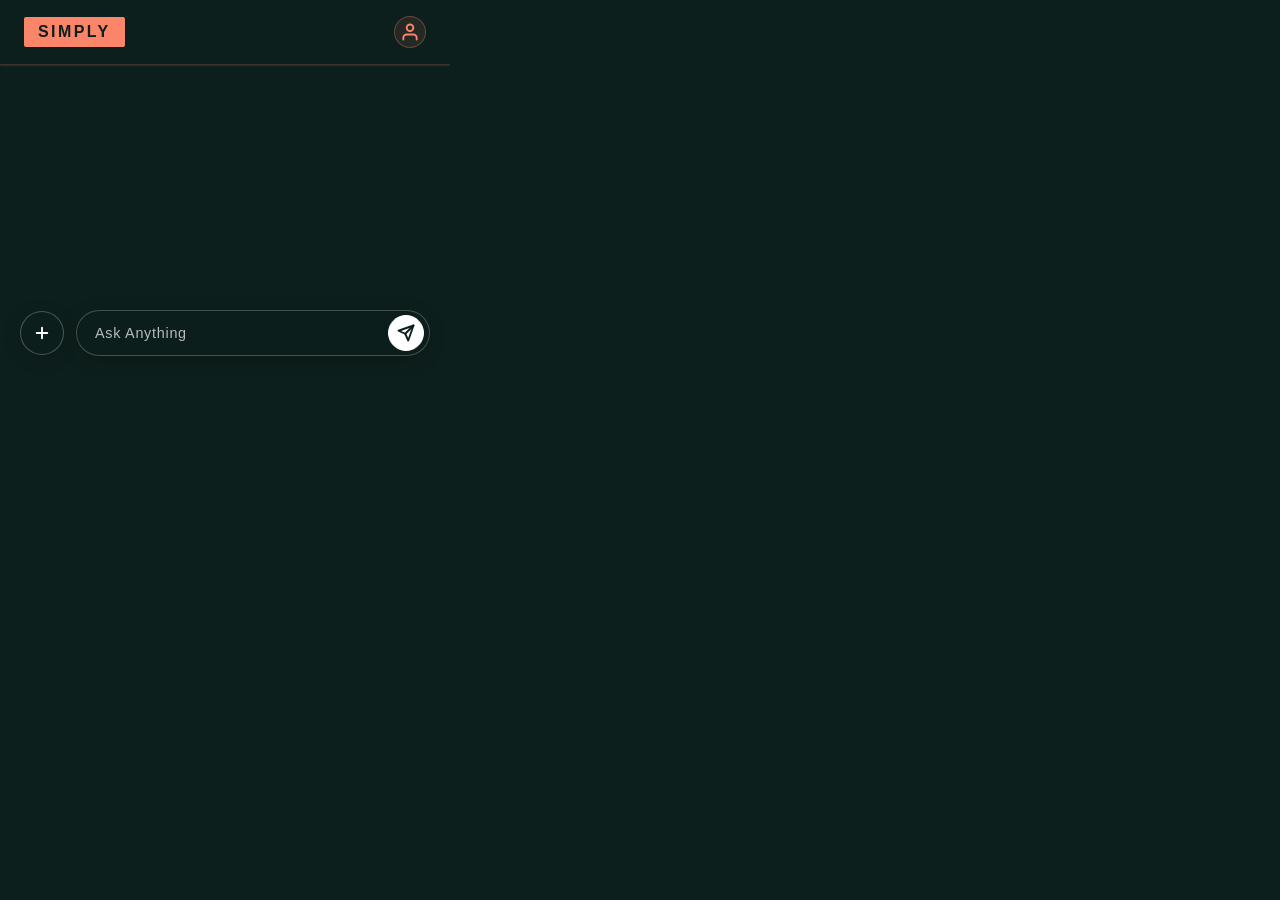
==== chrome-extension/popup.html @ e08ce3d7 "modifying the code" ====
<!DOCTYPE html>
<html lang="en">
<head>
  <meta charset="UTF-8">
  <meta name="viewport" content="width=device-width, initial-scale=1.0">
  <title>Simply Assistant</title>
  <link rel="stylesheet" href="popup.css">
  <link rel="preconnect" href="https://fonts.googleapis.com">
  <link rel="preconnect" href="https://fonts.gstatic.com" crossorigin>
  <link href="https://api.fontshare.com/v2/css?f[]=satoshi@300,400,500,700,800,900&display=swap" rel="stylesheet">
</head>
<body>
  <div class="popup-container">
    <header class="header">
      <div class="brand signup-btn">SIMPLY</div>
      <div class="user-avatar" title="Account Settings">
        <svg width="20" height="20" viewBox="0 0 24 24" fill="none" stroke="#fb8569" stroke-width="2.2" stroke-linecap="round" stroke-linejoin="round">
          <path d="M20 21v-2a4 4 0 0 0-4-4H8a4 4 0 0 0-4 4v2"></path>
          <circle cx="12" cy="7" r="4"></circle>
        </svg>
      </div>
    </header>

    <main class="content">
      <div class="chat-section">
        <div class="input-wrapper">
          
          <div class="plus-dropdown-container">
            <button id="plus-btn" class="plus-btn" title="Add feature">
              <svg width="18" height="18" viewBox="0 0 24 24" fill="none" stroke="#ffffff" stroke-width="2.5" stroke-linecap="round" stroke-linejoin="round">
                <line x1="12" y1="5" x2="12" y2="19"></line>
                <line x1="5" y1="12" x2="19" y2="12"></line>
              </svg>
            </button>
            <div id="features-dropdown" class="features-dropdown">
              <div class="dropdown-item" id="menu-summary">
                <svg width="16" height="16" viewBox="0 0 24 24" fill="none" stroke="#ffffff" stroke-width="2" stroke-linecap="round" stroke-linejoin="round">
                  <line x1="21" y1="10" x2="3" y2="10"></line>
                  <line x1="21" y1="6" x2="3" y2="6"></line>
                  <line x1="21" y1="14" x2="3" y2="14"></line>
                  <line x1="21" y1="18" x2="3" y2="18"></line>
                </svg>
                <span>SUMMARY</span>
              </div>
            </div>
          </div>

          <input type="text" id="query-input" placeholder="Ask Anything" autocomplete="off" />
          
          <button id="send-btn" class="send-btn" title="Send Question">
            <svg class="send-icon" width="18" height="18" viewBox="0 0 24 24" fill="none" stroke="#0d1f1c" stroke-width="2.5" stroke-linecap="round" stroke-linejoin="round">
              <line x1="22" y1="2" x2="11" y2="13"></line>
              <polygon points="22 2 15 22 11 13 2 9 22 2"></polygon>
            </svg>
          </button>
        </div>
      </div>
    </main>
  </div>

  <script src="popup.js"></script>
</body>
</html>
---- chrome-extension/popup.css ----
/* Reset & Root Variables */
* {
  margin: 0;
  padding: 0;
  box-sizing: border-box;
}

html, body {
  width: 450px;
  height: 600px;
  max-height: 600px;
  background-color: #0d1f1c;
  color: #ffffff;
  font-family: 'Satoshi', -apple-system, BlinkMacSystemFont, sans-serif;
  overflow: hidden;
  user-select: none;
}

.popup-container {
  position: relative;
  z-index: 1;
  display: flex;
  flex-direction: column;
  height: 100%;
  overflow: hidden;
}

.header {
  background-color: #0d1f1c;
  padding: 16px 24px;
  display: flex;
  justify-content: space-between;
  align-items: center;
  box-shadow: 0 0.25px 3px rgba(255, 201, 159, 0.33);
  border-bottom: 1px solid rgba(251, 133, 105, 0.2);
  z-index: 10;
}

.signup-btn {
  position: relative;
  display: inline-flex;
  align-items: center;
  justify-content: center;
  padding: 6px 14px;
  color: #0d1f1c;
  font-family: 'Satoshi', sans-serif;
  font-size: 1rem;
  font-weight: 800;
  letter-spacing: 0.15em;
  text-transform: uppercase;
  border-radius: 2px;
  overflow: hidden;
  transition: color 0.3s ease;
  background-color: transparent;
  cursor: pointer;
}

.signup-btn::before {
  content: '';
  position: absolute;
  top: 0;
  left: 0;
  right: 0;
  bottom: 0;
  background-color: #fb8569;
  z-index: -1;
  transform-origin: bottom;
  transition: transform 0.4s cubic-bezier(0.7, 0, 0.3, 1);
}

.signup-btn:hover {
  color: #fb8569;
}

.signup-btn:hover::before {
  transform: scaleY(0);
}

.user-avatar {
  width: 32px;
  height: 32px;
  border-radius: 50%;
  background-color: rgba(251, 133, 105, 0.1);
  border: 1px solid rgba(251, 133, 105, 0.3);
  display: flex;
  align-items: center;
  justify-content: center;
  cursor: pointer;
  transition: all 0.25s ease;
}

.user-avatar:hover {
  background-color: rgba(251, 133, 105, 0.25);
  border-color: #fb8569;
  transform: scale(1.08);
}

.content {
  flex: 1;
  padding: 24px 20px;
  display: flex;
  flex-direction: column;
  justify-content: center;
  align-items: center;
  position: relative;
  overflow: hidden;
}

.chat-section {
  display: flex;
  flex-direction: column;
  width: 100%;
  z-index: 1;
}

.input-wrapper {
  position: relative;
  display: flex;
  align-items: center;
  width: 100%;
  gap: 12px;
}

.plus-dropdown-container {
  position: relative;
  display: flex;
  align-items: center;
  justify-content: center;
}

.plus-btn {
  width: 44px;
  height: 44px;
  border-radius: 50%;
  background-color: rgba(13, 31, 28, 0.85);
  border: 1.5px solid rgba(255, 255, 255, 0.25);
  display: flex;
  align-items: center;
  justify-content: center;
  cursor: pointer;
  transition: all 0.25s cubic-bezier(0.19, 1, 0.22, 1);
  box-shadow: 0 4px 18px rgba(0, 0, 0, 0.2);
}

.plus-btn svg {
  stroke: #ffffff;
}

.plus-btn:hover {
  border-color: #ffffff;
  background-color: rgba(255, 255, 255, 0.1);
}

.plus-btn:active {
  transform: scale(0.95);
}

.features-dropdown {
  position: absolute;
  bottom: 56px;
  left: 0;
  background-color: #0d1f1c;
  border: 1.5px solid rgba(255, 255, 255, 0.25);
  border-radius: 12px;
  min-width: 150px;
  padding: 6px;
  display: none;
  flex-direction: column;
  z-index: 10;
  box-shadow: 0 10px 40px rgba(0, 0, 0, 0.6);
  animation: fadeIn 0.2s cubic-bezier(0.19, 1, 0.22, 1);
}

.features-dropdown.show {
  display: flex;
}

@keyframes fadeIn {
  from { opacity: 0; transform: translateY(8px); }
  to { opacity: 1; transform: translateY(0); }
}

.dropdown-item {
  display: flex;
  align-items: center;
  gap: 10px;
  padding: 10px 14px;
  border-radius: 8px;
  color: #ffffff;
  font-family: 'Satoshi', sans-serif;
  font-size: 0.8rem;
  font-weight: 700;
  letter-spacing: 0.05em;
  cursor: pointer;
  transition: all 0.25s ease;
}

.dropdown-item svg {
  stroke: #ffffff;
  transition: stroke 0.2s ease;
}

.dropdown-item:hover {
  background-color: rgba(255, 255, 255, 0.1);
  color: #ffffff;
}

.input-wrapper input {
  flex: 1;
  padding: 14px 50px 14px 18px;
  background-color: rgba(13, 31, 28, 0.92);
  border: 1.5px solid rgba(255, 255, 255, 0.22);
  border-radius: 24px;
  color: #ffffff;
  font-family: 'Satoshi', sans-serif;
  font-size: 0.9rem;
  outline: none;
  box-shadow: 0 4px 18px rgba(0, 0, 0, 0.2);
}

.input-wrapper input::placeholder {
  font-family: 'Satoshi', sans-serif;
  color: rgba(255, 255, 255, 0.7);
  font-weight: 500;
  letter-spacing: 0.05em;
}

.input-wrapper input:hover {
  border-color: rgba(255, 255, 255, 0.45);
}

.input-wrapper input:focus {
  outline: none;
  border-color: rgba(255, 255, 255, 0.45);
  box-shadow: 0 4px 18px rgba(0, 0, 0, 0.2);
  background-color: rgba(13, 31, 28, 0.92);
}

.send-btn {
  position: absolute;
  right: 6px;
  width: 36px;
  height: 36px;
  border: 1.5px solid #ffffff;
  border-radius: 50%;
  background-color: #ffffff;
  display: flex;
  align-items: center;
  justify-content: center;
  cursor: pointer;
  transition: background-color 0.25s ease, border-color 0.25s ease;
}

.send-btn .send-icon {
  stroke: #0d1f1c;
  transition: stroke 0.25s ease;
}

.send-btn:hover {
  background-color: #0d1f1c;
  border-color: #ffffff;
}

.send-btn:hover .send-icon {
  stroke: #ffffff;
}
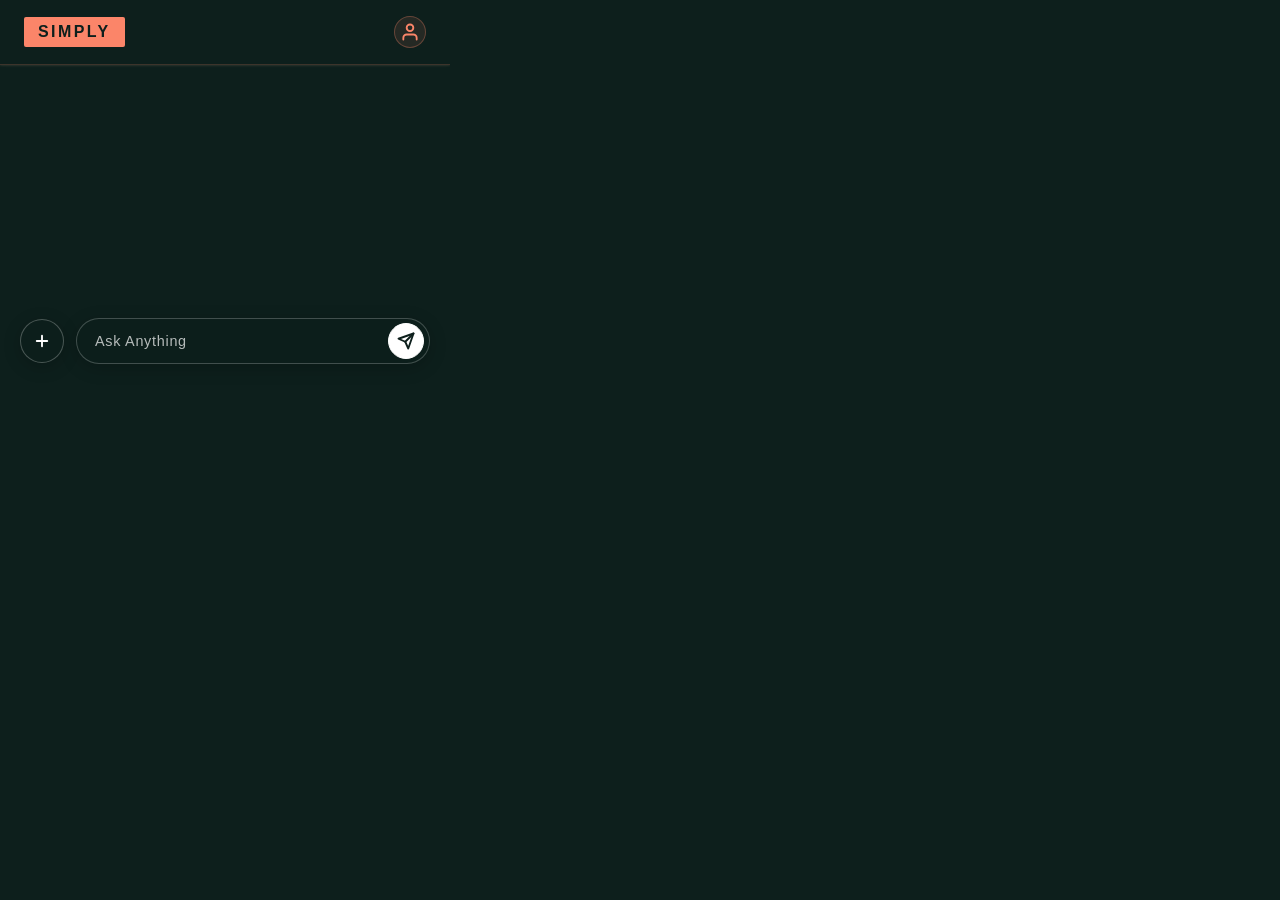
==== commit 9bb221bf: "integration" ====
--- a/chrome-extension/popup.html
+++ b/chrome-extension/popup.html
@@ -13,7 +13,7 @@
   <div class="popup-container">
     <header class="header">
       <div class="brand signup-btn">SIMPLY</div>
-      <div class="user-avatar" title="Account Settings">
+      <div class="user-avatar" id="user-avatar" title="Account Settings">
         <svg width="20" height="20" viewBox="0 0 24 24" fill="none" stroke="#fb8569" stroke-width="2.2" stroke-linecap="round" stroke-linejoin="round">
           <path d="M20 21v-2a4 4 0 0 0-4-4H8a4 4 0 0 0-4 4v2"></path>
           <circle cx="12" cy="7" r="4"></circle>
@@ -21,10 +21,34 @@
       </div>
     </header>
 
-    <main class="content">
+    <div id="auth-gate" class="auth-gate" style="display: none;">
+      <div class="auth-gate-content">
+        <div class="auth-gate-icon">
+          <svg width="48" height="48" viewBox="0 0 24 24" fill="none" stroke="#fb8569" stroke-width="1.5" stroke-linecap="round" stroke-linejoin="round">
+            <rect x="3" y="11" width="18" height="11" rx="2" ry="2"></rect>
+            <path d="M7 11V7a5 5 0 0 1 10 0v4"></path>
+          </svg>
+        </div>
+        <h2 class="auth-gate-title">LOG IN INTO YOUR ACCOUNT TO CONTINUE</h2>
+
+        <form id="extension-login-form" class="extension-login-form">
+          <input type="email" id="ext-email" placeholder="EMAIL ID" required />
+          <input type="password" id="ext-password" placeholder="PASSWORD" required />
+          <button type="submit" id="ext-login-btn" class="ext-login-btn">SIGN IN</button>
+          <div id="ext-error" class="ext-error"></div>
+        </form>
+
+        <div class="auth-gate-divider"></div>
+        <p class="auth-gate-subtext">Don't have an account?</p>
+        <a href="http://localhost:5173/#/account" target="_blank" class="auth-gate-link">CREATE ONE ON SIMPLY →</a>
+      </div>
+    </div>
+
+    <main id="main-content" class="content">
       <div class="chat-section">
+        <div id="chat-messages" class="chat-messages"></div>
+
         <div class="input-wrapper">
-          
           <div class="plus-dropdown-container">
             <button id="plus-btn" class="plus-btn" title="Add feature">
               <svg width="18" height="18" viewBox="0 0 24 24" fill="none" stroke="#ffffff" stroke-width="2.5" stroke-linecap="round" stroke-linejoin="round">
--- a/chrome-extension/popup.css
+++ b/chrome-extension/popup.css
@@ -264,3 +264,196 @@
 .send-btn:hover .send-icon {
   stroke: #ffffff;
 }
+
+/* Auth Gate Overlay */
+.auth-gate {
+  position: absolute;
+  top: 65px;
+  left: 0;
+  right: 0;
+  bottom: 0;
+  background-color: #0d1f1c;
+  z-index: 20;
+  display: flex;
+  flex-direction: column;
+  align-items: center;
+  justify-content: center;
+  padding: 30px;
+  text-align: center;
+}
+
+.auth-gate-content {
+  display: flex;
+  flex-direction: column;
+  align-items: center;
+  width: 100%;
+  max-width: 320px;
+}
+
+.auth-gate-icon {
+  margin-bottom: 16px;
+}
+
+.auth-gate-title {
+  font-size: 0.95rem;
+  font-weight: 700;
+  letter-spacing: 0.1em;
+  color: #fb8569;
+  margin-bottom: 20px;
+  line-height: 1.4;
+  text-transform: uppercase;
+}
+
+.extension-login-form {
+  width: 100%;
+  display: flex;
+  flex-direction: column;
+  gap: 10px;
+  margin-bottom: 16px;
+}
+
+.extension-login-form input {
+  width: 100%;
+  padding: 10px 14px;
+  background-color: rgba(255, 255, 255, 0.03);
+  border: 1px solid rgba(251, 133, 105, 0.3);
+  border-radius: 6px;
+  color: #ffffff;
+  font-family: 'Satoshi', sans-serif;
+  font-size: 0.85rem;
+  outline: none;
+}
+
+.extension-login-form input:focus {
+  border-color: #fb8569;
+}
+
+.ext-login-btn {
+  padding: 10px;
+  background-color: #fb8569;
+  color: #0d1f1c;
+  border: none;
+  border-radius: 6px;
+  font-family: 'Satoshi', sans-serif;
+  font-weight: 800;
+  font-size: 0.85rem;
+  letter-spacing: 0.1em;
+  cursor: pointer;
+  transition: opacity 0.2s;
+}
+
+.ext-login-btn:hover {
+  opacity: 0.9;
+}
+
+.ext-error {
+  color: #ff6b6b;
+  font-size: 0.75rem;
+  margin-top: 4px;
+}
+
+.auth-gate-divider {
+  width: 100%;
+  height: 1px;
+  background-color: rgba(251, 133, 105, 0.2);
+  margin: 12px 0;
+}
+
+.auth-gate-subtext {
+  font-size: 0.8rem;
+  opacity: 0.7;
+  margin-bottom: 8px;
+}
+
+.auth-gate-link {
+  color: #fb8569;
+  font-size: 0.85rem;
+  font-weight: 700;
+  text-decoration: underline;
+  letter-spacing: 0.05em;
+  transition: opacity 0.2s;
+}
+
+.auth-gate-link:hover {
+  opacity: 0.8;
+}
+
+/* Chat Messages */
+.chat-messages {
+  flex: 1;
+  overflow-y: auto;
+  display: flex;
+  flex-direction: column;
+  gap: 12px;
+  padding-bottom: 16px;
+  max-height: 440px;
+}
+
+.chat-messages::-webkit-scrollbar {
+  width: 4px;
+}
+
+.chat-messages::-webkit-scrollbar-thumb {
+  background-color: rgba(251, 133, 105, 0.3);
+  border-radius: 4px;
+}
+
+.msg {
+  max-width: 85%;
+  padding: 10px 14px;
+  border-radius: 12px;
+  font-size: 0.85rem;
+  line-height: 1.45;
+  word-break: break-word;
+}
+
+.msg-user {
+  align-self: flex-end;
+  background-color: #fb8569;
+  color: #0d1f1c;
+  font-weight: 600;
+  border-bottom-right-radius: 2px;
+}
+
+.msg-assistant {
+  align-self: flex-start;
+  background-color: rgba(255, 255, 255, 0.05);
+  border: 1px solid rgba(251, 133, 105, 0.2);
+  color: #ffffff;
+  border-bottom-left-radius: 2px;
+}
+
+.msg-loading {
+  align-self: flex-start;
+  color: rgba(255, 255, 255, 0.5);
+  font-style: italic;
+  font-size: 0.8rem;
+}
+
+.clarification-options {
+  display: flex;
+  flex-direction: column;
+  gap: 8px;
+  margin-top: 8px;
+  width: 100%;
+}
+
+.clarification-btn {
+  padding: 8px 12px;
+  background-color: rgba(251, 133, 105, 0.15);
+  border: 1px solid #fb8569;
+  color: #fb8569;
+  border-radius: 6px;
+  font-family: 'Satoshi', sans-serif;
+  font-size: 0.8rem;
+  font-weight: 600;
+  cursor: pointer;
+  text-align: left;
+  transition: all 0.2s ease;
+}
+
+.clarification-btn:hover {
+  background-color: #fb8569;
+  color: #0d1f1c;
+}
+
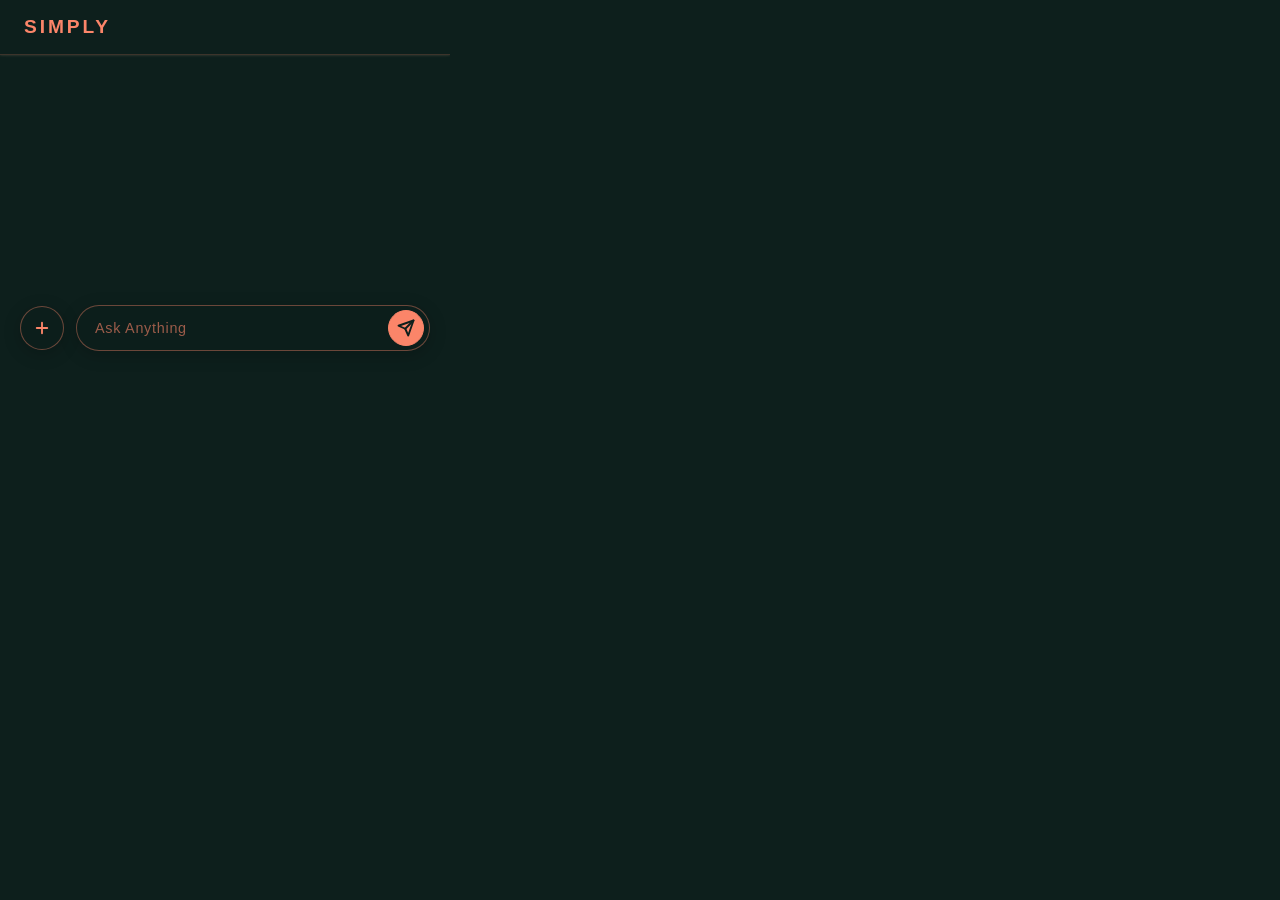
==== commit 7ea14703: "fixed workflow" ====
--- a/chrome-extension/popup.html
+++ b/chrome-extension/popup.html
@@ -12,13 +12,8 @@
 <body>
   <div class="popup-container">
     <header class="header">
-      <div class="brand signup-btn">SIMPLY</div>
-      <div class="user-avatar" id="user-avatar" title="Account Settings">
-        <svg width="20" height="20" viewBox="0 0 24 24" fill="none" stroke="#fb8569" stroke-width="2.2" stroke-linecap="round" stroke-linejoin="round">
-          <path d="M20 21v-2a4 4 0 0 0-4-4H8a4 4 0 0 0-4 4v2"></path>
-          <circle cx="12" cy="7" r="4"></circle>
-        </svg>
-      </div>
+      <div class="brand">SIMPLY</div>
+      <button id="auth-nav-btn" class="signup-btn" style="display: none;">LOGOUT</button>
     </header>
 
     <div id="auth-gate" class="auth-gate" style="display: none;">
@@ -45,13 +40,13 @@
     </div>
 
     <main id="main-content" class="content">
-      <div class="chat-section">
+      <div id="chat-section" class="chat-section empty-state">
         <div id="chat-messages" class="chat-messages"></div>
 
         <div class="input-wrapper">
           <div class="plus-dropdown-container">
             <button id="plus-btn" class="plus-btn" title="Add feature">
-              <svg width="18" height="18" viewBox="0 0 24 24" fill="none" stroke="#ffffff" stroke-width="2.5" stroke-linecap="round" stroke-linejoin="round">
+              <svg width="18" height="18" viewBox="0 0 24 24" fill="none" stroke="#fb8569" stroke-width="2.5" stroke-linecap="round" stroke-linejoin="round">
                 <line x1="12" y1="5" x2="12" y2="19"></line>
                 <line x1="5" y1="12" x2="19" y2="12"></line>
               </svg>
--- a/chrome-extension/popup.css
+++ b/chrome-extension/popup.css
@@ -36,6 +36,19 @@
   z-index: 10;
 }
 
+.brand {
+  font-family: 'Satoshi', sans-serif;
+  font-size: 1.2rem;
+  font-weight: 800;
+  letter-spacing: 0.15em;
+  text-transform: uppercase;
+  color: #fb8569;
+  background: none;
+  border: none;
+  padding: 0;
+  user-select: none;
+}
+
 .signup-btn {
   position: relative;
   display: inline-flex;
@@ -44,15 +57,17 @@
   padding: 6px 14px;
   color: #0d1f1c;
   font-family: 'Satoshi', sans-serif;
-  font-size: 1rem;
+  font-size: 0.85rem;
   font-weight: 800;
   letter-spacing: 0.15em;
   text-transform: uppercase;
+  border: none;
   border-radius: 2px;
   overflow: hidden;
   transition: color 0.3s ease;
   background-color: transparent;
   cursor: pointer;
+  text-decoration: none;
 }
 
 .signup-btn::before {
@@ -76,32 +91,11 @@
   transform: scaleY(0);
 }
 
-.user-avatar {
-  width: 32px;
-  height: 32px;
-  border-radius: 50%;
-  background-color: rgba(251, 133, 105, 0.1);
-  border: 1px solid rgba(251, 133, 105, 0.3);
-  display: flex;
-  align-items: center;
-  justify-content: center;
-  cursor: pointer;
-  transition: all 0.25s ease;
-}
-
-.user-avatar:hover {
-  background-color: rgba(251, 133, 105, 0.25);
-  border-color: #fb8569;
-  transform: scale(1.08);
-}
-
 .content {
   flex: 1;
-  padding: 24px 20px;
-  display: flex;
-  flex-direction: column;
-  justify-content: center;
-  align-items: center;
+  padding: 20px;
+  display: flex;
+  flex-direction: column;
   position: relative;
   overflow: hidden;
 }
@@ -110,7 +104,19 @@
   display: flex;
   flex-direction: column;
   width: 100%;
+  height: 100%;
+  justify-content: flex-end;
   z-index: 1;
+  transition: all 0.3s cubic-bezier(0.19, 1, 0.22, 1);
+}
+
+.chat-section.empty-state {
+  justify-content: center;
+  align-items: center;
+}
+
+.chat-section.empty-state .chat-messages {
+  display: none;
 }
 
 .input-wrapper {
@@ -133,7 +139,7 @@
   height: 44px;
   border-radius: 50%;
   background-color: rgba(13, 31, 28, 0.85);
-  border: 1.5px solid rgba(255, 255, 255, 0.25);
+  border: 1.5px solid rgba(251, 133, 105, 0.4);
   display: flex;
   align-items: center;
   justify-content: center;
@@ -143,12 +149,13 @@
 }
 
 .plus-btn svg {
-  stroke: #ffffff;
+  stroke: #fb8569;
 }
 
 .plus-btn:hover {
-  border-color: #ffffff;
-  background-color: rgba(255, 255, 255, 0.1);
+  border-color: #fb8569;
+  background-color: rgba(251, 133, 105, 0.15);
+  box-shadow: 0 0 12px rgba(251, 133, 105, 0.25);
 }
 
 .plus-btn:active {
@@ -160,7 +167,7 @@
   bottom: 56px;
   left: 0;
   background-color: #0d1f1c;
-  border: 1.5px solid rgba(255, 255, 255, 0.25);
+  border: 1.5px solid rgba(251, 133, 105, 0.3);
   border-radius: 12px;
   min-width: 150px;
   padding: 6px;
@@ -196,22 +203,22 @@
 }
 
 .dropdown-item svg {
-  stroke: #ffffff;
+  stroke: #fb8569;
   transition: stroke 0.2s ease;
 }
 
 .dropdown-item:hover {
-  background-color: rgba(255, 255, 255, 0.1);
-  color: #ffffff;
+  background-color: rgba(251, 133, 105, 0.15);
+  color: #fb8569;
 }
 
 .input-wrapper input {
   flex: 1;
   padding: 14px 50px 14px 18px;
   background-color: rgba(13, 31, 28, 0.92);
-  border: 1.5px solid rgba(255, 255, 255, 0.22);
+  border: 1.5px solid rgba(251, 133, 105, 0.4);
   border-radius: 24px;
-  color: #ffffff;
+  color: #fb8569;
   font-family: 'Satoshi', sans-serif;
   font-size: 0.9rem;
   outline: none;
@@ -220,19 +227,19 @@
 
 .input-wrapper input::placeholder {
   font-family: 'Satoshi', sans-serif;
-  color: rgba(255, 255, 255, 0.7);
+  color: rgba(251, 133, 105, 0.6);
   font-weight: 500;
   letter-spacing: 0.05em;
 }
 
 .input-wrapper input:hover {
-  border-color: rgba(255, 255, 255, 0.45);
+  border-color: #fb8569;
 }
 
 .input-wrapper input:focus {
   outline: none;
-  border-color: rgba(255, 255, 255, 0.45);
-  box-shadow: 0 4px 18px rgba(0, 0, 0, 0.2);
+  border-color: #fb8569;
+  box-shadow: 0 0 14px rgba(251, 133, 105, 0.3);
   background-color: rgba(13, 31, 28, 0.92);
 }
 
@@ -241,14 +248,14 @@
   right: 6px;
   width: 36px;
   height: 36px;
-  border: 1.5px solid #ffffff;
+  border: 1.5px solid #fb8569;
   border-radius: 50%;
-  background-color: #ffffff;
-  display: flex;
-  align-items: center;
-  justify-content: center;
-  cursor: pointer;
-  transition: background-color 0.25s ease, border-color 0.25s ease;
+  background-color: #fb8569;
+  display: flex;
+  align-items: center;
+  justify-content: center;
+  cursor: pointer;
+  transition: background-color 0.25s ease, border-color 0.25s ease, box-shadow 0.25s ease;
 }
 
 .send-btn .send-icon {
@@ -258,11 +265,12 @@
 
 .send-btn:hover {
   background-color: #0d1f1c;
-  border-color: #ffffff;
+  border-color: #fb8569;
+  box-shadow: 0 0 10px rgba(251, 133, 105, 0.4);
 }
 
 .send-btn:hover .send-icon {
-  stroke: #ffffff;
+  stroke: #fb8569;
 }
 
 /* Auth Gate Overlay */
@@ -456,4 +464,3 @@
   background-color: #fb8569;
   color: #0d1f1c;
 }
-
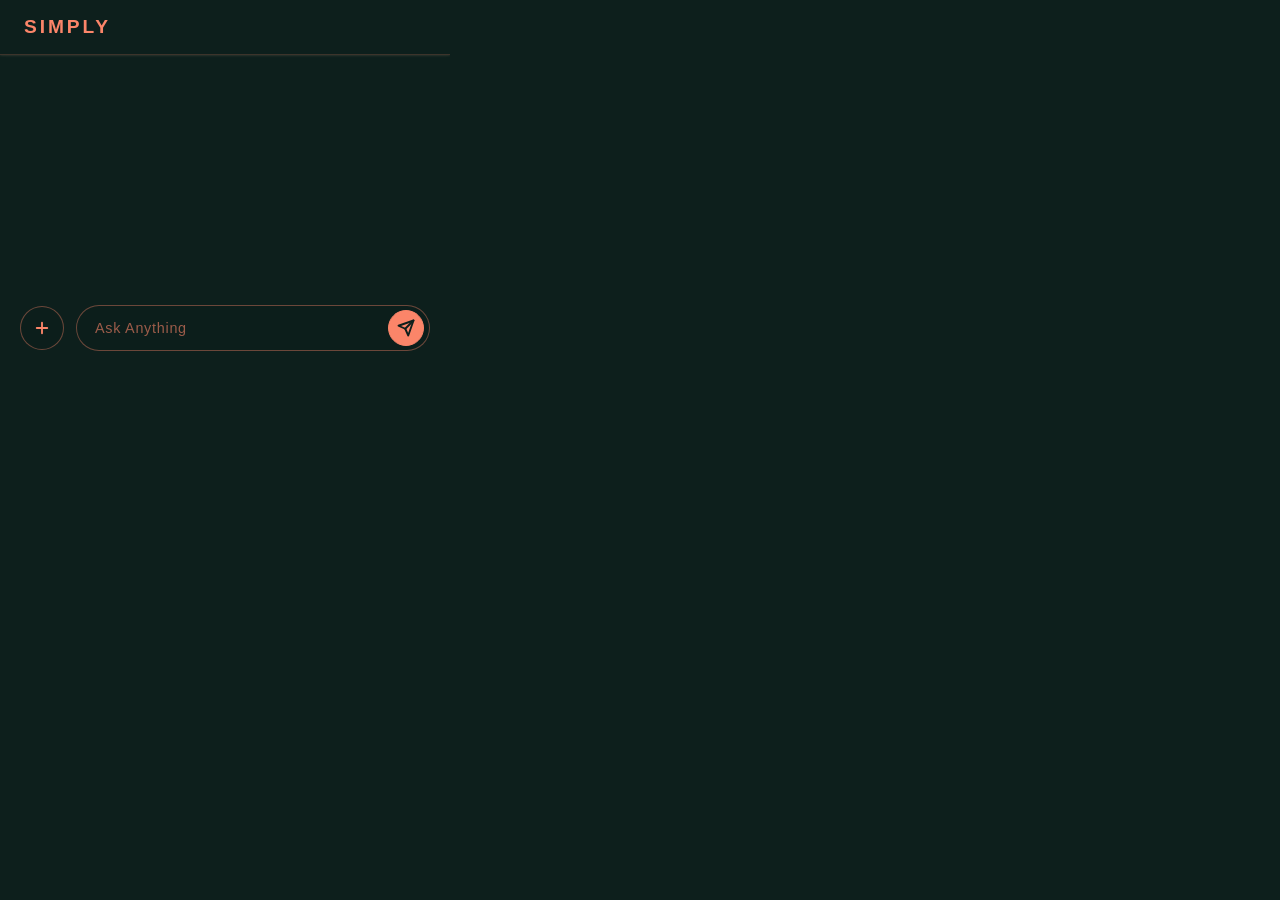
==== commit 50b1f823: "ui fixes and backend operation" ====
--- a/chrome-extension/popup.html
+++ b/chrome-extension/popup.html
@@ -19,10 +19,7 @@
     <div id="auth-gate" class="auth-gate" style="display: none;">
       <div class="auth-gate-content">
         <div class="auth-gate-icon">
-          <svg width="48" height="48" viewBox="0 0 24 24" fill="none" stroke="#fb8569" stroke-width="1.5" stroke-linecap="round" stroke-linejoin="round">
-            <rect x="3" y="11" width="18" height="11" rx="2" ry="2"></rect>
-            <path d="M7 11V7a5 5 0 0 1 10 0v4"></path>
-          </svg>
+          <canvas id="auth-visualizer-canvas" width="260" height="170"></canvas>
         </div>
         <h2 class="auth-gate-title">LOG IN INTO YOUR ACCOUNT TO CONTINUE</h2>
 
@@ -35,7 +32,7 @@
 
         <div class="auth-gate-divider"></div>
         <p class="auth-gate-subtext">Don't have an account?</p>
-        <a href="http://localhost:5173/#/account" target="_blank" class="auth-gate-link">CREATE ONE ON SIMPLY →</a>
+        <a href="http://localhost:5173/" target="_blank" class="auth-gate-link">CREATE ONE ON SIMPLY →</a>
       </div>
     </div>
 
--- a/chrome-extension/popup.css
+++ b/chrome-extension/popup.css
@@ -145,17 +145,20 @@
   justify-content: center;
   cursor: pointer;
   transition: all 0.25s cubic-bezier(0.19, 1, 0.22, 1);
-  box-shadow: 0 4px 18px rgba(0, 0, 0, 0.2);
 }
 
 .plus-btn svg {
   stroke: #fb8569;
+  transition: stroke 0.25s ease;
 }
 
 .plus-btn:hover {
-  border-color: #fb8569;
-  background-color: rgba(251, 133, 105, 0.15);
-  box-shadow: 0 0 12px rgba(251, 133, 105, 0.25);
+  border-color: #e25d3f;
+  background-color: rgba(226, 93, 63, 0.15);
+}
+
+.plus-btn:hover svg {
+  stroke: #e25d3f;
 }
 
 .plus-btn:active {
@@ -208,8 +211,12 @@
 }
 
 .dropdown-item:hover {
-  background-color: rgba(251, 133, 105, 0.15);
-  color: #fb8569;
+  background-color: rgba(226, 93, 63, 0.15);
+  color: #e25d3f;
+}
+
+.dropdown-item:hover svg {
+  stroke: #e25d3f;
 }
 
 .input-wrapper input {
@@ -222,7 +229,6 @@
   font-family: 'Satoshi', sans-serif;
   font-size: 0.9rem;
   outline: none;
-  box-shadow: 0 4px 18px rgba(0, 0, 0, 0.2);
 }
 
 .input-wrapper input::placeholder {
@@ -233,13 +239,12 @@
 }
 
 .input-wrapper input:hover {
-  border-color: #fb8569;
+  border-color: #e25d3f;
 }
 
 .input-wrapper input:focus {
   outline: none;
-  border-color: #fb8569;
-  box-shadow: 0 0 14px rgba(251, 133, 105, 0.3);
+  border-color: #e25d3f;
   background-color: rgba(13, 31, 28, 0.92);
 }
 
@@ -255,7 +260,7 @@
   align-items: center;
   justify-content: center;
   cursor: pointer;
-  transition: background-color 0.25s ease, border-color 0.25s ease, box-shadow 0.25s ease;
+  transition: background-color 0.25s ease, border-color 0.25s ease;
 }
 
 .send-btn .send-icon {
@@ -264,13 +269,12 @@
 }
 
 .send-btn:hover {
-  background-color: #0d1f1c;
-  border-color: #fb8569;
-  box-shadow: 0 0 10px rgba(251, 133, 105, 0.4);
+  background-color: #e25d3f;
+  border-color: #e25d3f;
 }
 
 .send-btn:hover .send-icon {
-  stroke: #fb8569;
+  stroke: #0d1f1c;
 }
 
 /* Auth Gate Overlay */
@@ -299,7 +303,10 @@
 }
 
 .auth-gate-icon {
-  margin-bottom: 16px;
+  margin-bottom: 8px;
+  display: flex;
+  justify-content: center;
+  align-items: center;
 }
 
 .auth-gate-title {
@@ -386,6 +393,21 @@
   opacity: 0.8;
 }
 
+html, body {
+  width: 450px;
+  height: 600px;
+  max-height: 600px;
+  background-color: #0d1f1c;
+  color: #ffffff;
+  font-family: 'Satoshi', -apple-system, BlinkMacSystemFont, 'Segoe UI', Roboto, sans-serif;
+  overflow: hidden;
+  user-select: none;
+}
+
+button, input, textarea, select {
+  font-family: 'Satoshi', -apple-system, BlinkMacSystemFont, 'Segoe UI', Roboto, sans-serif;
+}
+
 /* Chat Messages */
 .chat-messages {
   flex: 1;
@@ -393,25 +415,37 @@
   display: flex;
   flex-direction: column;
   gap: 12px;
+  padding-right: 14px;
+  padding-left: 2px;
   padding-bottom: 16px;
   max-height: 440px;
+  box-sizing: border-box;
 }
 
 .chat-messages::-webkit-scrollbar {
-  width: 4px;
+  width: 5px;
+}
+
+.chat-messages::-webkit-scrollbar-track {
+  background: transparent;
 }
 
 .chat-messages::-webkit-scrollbar-thumb {
-  background-color: rgba(251, 133, 105, 0.3);
+  background-color: rgba(251, 133, 105, 0.35);
   border-radius: 4px;
 }
 
+.chat-messages::-webkit-scrollbar-thumb:hover {
+  background-color: #fb8569;
+}
+
 .msg {
-  max-width: 85%;
-  padding: 10px 14px;
+  max-width: 86%;
+  padding: 12px 15px;
   border-radius: 12px;
+  font-family: 'Satoshi', sans-serif;
   font-size: 0.85rem;
-  line-height: 1.45;
+  line-height: 1.5;
   word-break: break-word;
 }
 
@@ -425,10 +459,71 @@
 
 .msg-assistant {
   align-self: flex-start;
-  background-color: rgba(255, 255, 255, 0.05);
-  border: 1px solid rgba(251, 133, 105, 0.2);
+  background-color: rgba(255, 255, 255, 0.04);
+  border: 1px solid rgba(251, 133, 105, 0.25);
   color: #ffffff;
   border-bottom-left-radius: 2px;
+  font-family: 'Satoshi', sans-serif;
+}
+
+.msg-assistant p {
+  margin: 0 0 14px 0;
+  line-height: 1.6;
+}
+
+.msg-assistant p:last-child {
+  margin-bottom: 0;
+}
+
+.msg-assistant strong {
+  color: #ffffff;
+  font-weight: 700;
+}
+
+.msg-assistant ul, .msg-assistant ol {
+  margin: 8px 0 14px 20px;
+  padding: 0;
+}
+
+.msg-assistant li {
+  margin-bottom: 6px;
+  line-height: 1.5;
+}
+
+.msg-assistant pre {
+  background-color: #050d0b;
+  border: 1px solid rgba(251, 133, 105, 0.35);
+  border-radius: 6px;
+  padding: 10px 12px;
+  margin: 10px 0 14px 0;
+  overflow-x: auto;
+  font-family: 'Courier New', Consolas, monospace;
+  font-size: 0.8rem;
+  color: #ffac99;
+  line-height: 1.4;
+}
+
+.msg-assistant code {
+  background-color: rgba(251, 133, 105, 0.15);
+  color: #fb8569;
+  padding: 2px 6px;
+  border-radius: 4px;
+  font-family: 'Courier New', Consolas, monospace;
+  font-size: 0.82rem;
+}
+
+.msg-assistant pre code {
+  background-color: transparent;
+  color: inherit;
+  padding: 0;
+  border-radius: 0;
+}
+
+.timestamp-text {
+  color: #fb8569;
+  font-weight: 600;
+  font-family: 'Satoshi', sans-serif;
+  font-size: 0.85rem;
 }
 
 .msg-loading {
@@ -436,6 +531,7 @@
   color: rgba(255, 255, 255, 0.5);
   font-style: italic;
   font-size: 0.8rem;
+  font-family: 'Satoshi', sans-serif;
 }
 
 .clarification-options {
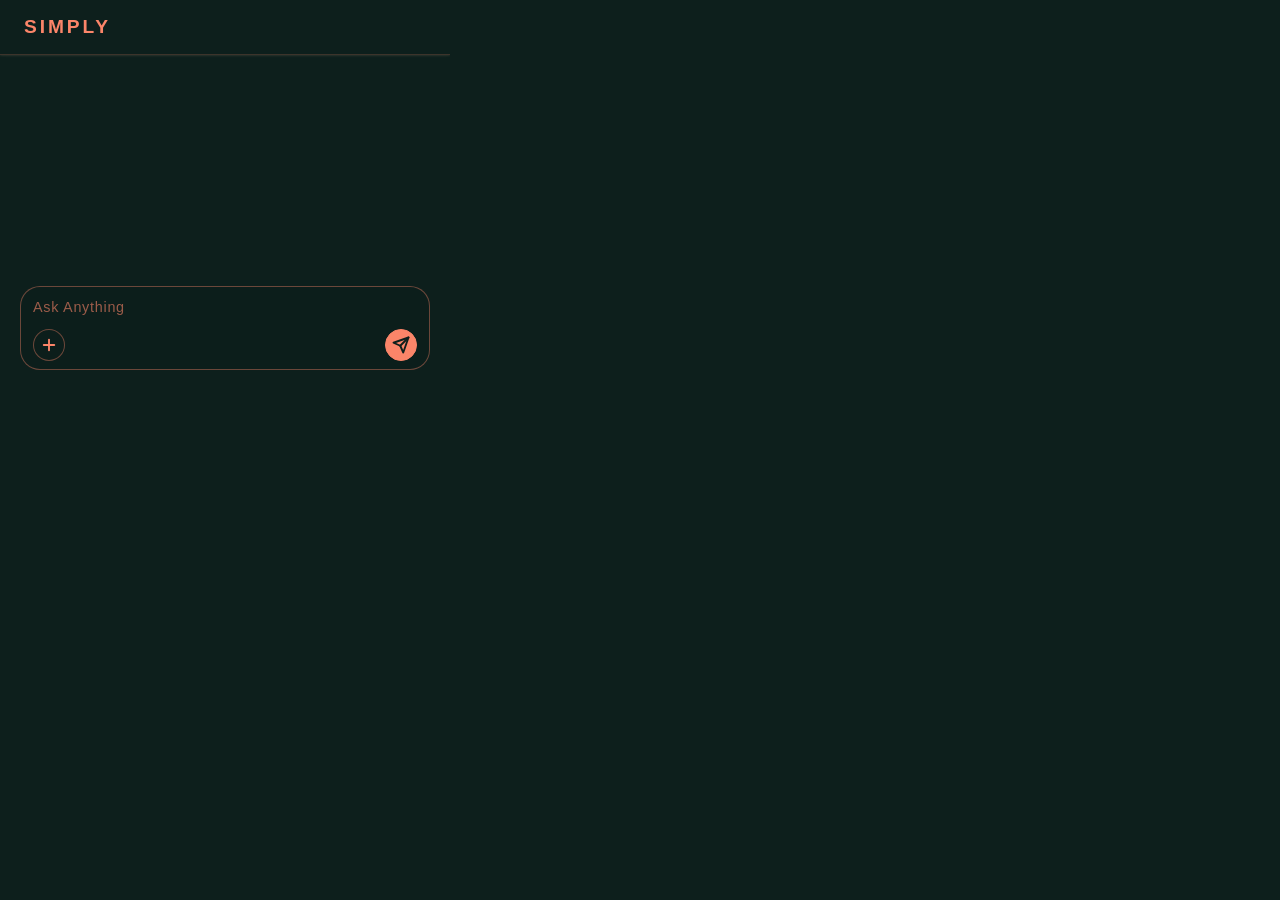
==== commit f1c77db7: "fixed ui issues of chorme extension" ====
--- a/chrome-extension/popup.html
+++ b/chrome-extension/popup.html
@@ -41,34 +41,36 @@
         <div id="chat-messages" class="chat-messages"></div>
 
         <div class="input-wrapper">
-          <div class="plus-dropdown-container">
-            <button id="plus-btn" class="plus-btn" title="Add feature">
-              <svg width="18" height="18" viewBox="0 0 24 24" fill="none" stroke="#fb8569" stroke-width="2.5" stroke-linecap="round" stroke-linejoin="round">
-                <line x1="12" y1="5" x2="12" y2="19"></line>
-                <line x1="5" y1="12" x2="19" y2="12"></line>
+          <textarea id="query-input" placeholder="Ask Anything" autocomplete="off" rows="1"></textarea>
+          
+          <div class="input-actions-row">
+            <div class="plus-dropdown-container">
+              <button id="plus-btn" class="plus-btn" title="Add feature">
+                <svg width="18" height="18" viewBox="0 0 24 24" fill="none" stroke="#fb8569" stroke-width="2.5" stroke-linecap="round" stroke-linejoin="round">
+                  <line x1="12" y1="5" x2="12" y2="19"></line>
+                  <line x1="5" y1="12" x2="19" y2="12"></line>
+                </svg>
+              </button>
+              <div id="features-dropdown" class="features-dropdown">
+                <div class="dropdown-item" id="menu-summary">
+                  <svg width="16" height="16" viewBox="0 0 24 24" fill="none" stroke="#ffffff" stroke-width="2" stroke-linecap="round" stroke-linejoin="round">
+                    <line x1="21" y1="10" x2="3" y2="10"></line>
+                    <line x1="21" y1="6" x2="3" y2="6"></line>
+                    <line x1="21" y1="14" x2="3" y2="14"></line>
+                    <line x1="21" y1="18" x2="3" y2="18"></line>
+                  </svg>
+                  <span>SUMMARY</span>
+                </div>
+              </div>
+            </div>
+
+            <button id="send-btn" class="send-btn" title="Send Question">
+              <svg class="send-icon" width="18" height="18" viewBox="0 0 24 24" fill="none" stroke="#0d1f1c" stroke-width="2.5" stroke-linecap="round" stroke-linejoin="round">
+                <line x1="22" y1="2" x2="11" y2="13"></line>
+                <polygon points="22 2 15 22 11 13 2 9 22 2"></polygon>
               </svg>
             </button>
-            <div id="features-dropdown" class="features-dropdown">
-              <div class="dropdown-item" id="menu-summary">
-                <svg width="16" height="16" viewBox="0 0 24 24" fill="none" stroke="#ffffff" stroke-width="2" stroke-linecap="round" stroke-linejoin="round">
-                  <line x1="21" y1="10" x2="3" y2="10"></line>
-                  <line x1="21" y1="6" x2="3" y2="6"></line>
-                  <line x1="21" y1="14" x2="3" y2="14"></line>
-                  <line x1="21" y1="18" x2="3" y2="18"></line>
-                </svg>
-                <span>SUMMARY</span>
-              </div>
-            </div>
           </div>
-
-          <input type="text" id="query-input" placeholder="Ask Anything" autocomplete="off" />
-          
-          <button id="send-btn" class="send-btn" title="Send Question">
-            <svg class="send-icon" width="18" height="18" viewBox="0 0 24 24" fill="none" stroke="#0d1f1c" stroke-width="2.5" stroke-linecap="round" stroke-linejoin="round">
-              <line x1="22" y1="2" x2="11" y2="13"></line>
-              <polygon points="22 2 15 22 11 13 2 9 22 2"></polygon>
-            </svg>
-          </button>
         </div>
       </div>
     </main>
--- a/chrome-extension/popup.css
+++ b/chrome-extension/popup.css
@@ -122,21 +122,43 @@
 .input-wrapper {
   position: relative;
   display: flex;
-  align-items: center;
-  width: 100%;
-  gap: 12px;
+  flex-direction: column;
+  align-items: stretch;
+  width: 100%;
+  background-color: rgba(13, 31, 28, 0.92);
+  border: 1.5px solid rgba(251, 133, 105, 0.4);
+  border-radius: 20px;
+  padding: 10px 12px 8px 12px;
+  box-sizing: border-box;
+  transition: border-color 0.25s ease;
+  flex-shrink: 0;
+}
+
+.input-wrapper:hover {
+  border-color: #e25d3f;
+}
+
+.input-wrapper:focus-within {
+  border-color: #e25d3f;
+}
+
+.input-actions-row {
+  display: flex;
+  justify-content: space-between;
+  align-items: center;
+  margin-top: 8px;
+  width: 100%;
 }
 
 .plus-dropdown-container {
   position: relative;
   display: flex;
   align-items: center;
-  justify-content: center;
 }
 
 .plus-btn {
-  width: 44px;
-  height: 44px;
+  width: 32px;
+  height: 32px;
   border-radius: 50%;
   background-color: rgba(13, 31, 28, 0.85);
   border: 1.5px solid rgba(251, 133, 105, 0.4);
@@ -167,7 +189,7 @@
 
 .features-dropdown {
   position: absolute;
-  bottom: 56px;
+  bottom: 40px;
   left: 0;
   background-color: #0d1f1c;
   border: 1.5px solid rgba(251, 133, 105, 0.3);
@@ -219,40 +241,39 @@
   stroke: #e25d3f;
 }
 
-.input-wrapper input {
-  flex: 1;
-  padding: 14px 50px 14px 18px;
-  background-color: rgba(13, 31, 28, 0.92);
-  border: 1.5px solid rgba(251, 133, 105, 0.4);
-  border-radius: 24px;
+.input-wrapper textarea {
+  width: 100%;
+  padding: 0;
+  background-color: transparent;
+  border: none;
   color: #fb8569;
   font-family: 'Satoshi', sans-serif;
   font-size: 0.9rem;
   outline: none;
-}
-
-.input-wrapper input::placeholder {
+  resize: none;
+  min-height: 24px;
+  max-height: 100px;
+  box-sizing: border-box;
+  line-height: 1.4;
+  overflow-y: auto;
+  scrollbar-width: none;
+  -ms-overflow-style: none;
+}
+
+.input-wrapper textarea::-webkit-scrollbar {
+  display: none;
+}
+
+.input-wrapper textarea::placeholder {
   font-family: 'Satoshi', sans-serif;
   color: rgba(251, 133, 105, 0.6);
   font-weight: 500;
   letter-spacing: 0.05em;
 }
 
-.input-wrapper input:hover {
-  border-color: #e25d3f;
-}
-
-.input-wrapper input:focus {
-  outline: none;
-  border-color: #e25d3f;
-  background-color: rgba(13, 31, 28, 0.92);
-}
-
 .send-btn {
-  position: absolute;
-  right: 6px;
-  width: 36px;
-  height: 36px;
+  width: 32px;
+  height: 32px;
   border: 1.5px solid #fb8569;
   border-radius: 50%;
   background-color: #fb8569;
@@ -411,6 +432,7 @@
 /* Chat Messages */
 .chat-messages {
   flex: 1;
+  min-height: 0;
   overflow-y: auto;
   display: flex;
   flex-direction: column;
@@ -418,7 +440,6 @@
   padding-right: 14px;
   padding-left: 2px;
   padding-bottom: 16px;
-  max-height: 440px;
   box-sizing: border-box;
 }
 
@@ -476,7 +497,7 @@
 }
 
 .msg-assistant strong {
-  color: #ffffff;
+  color: #ffc4b0;
   font-weight: 700;
 }
 
